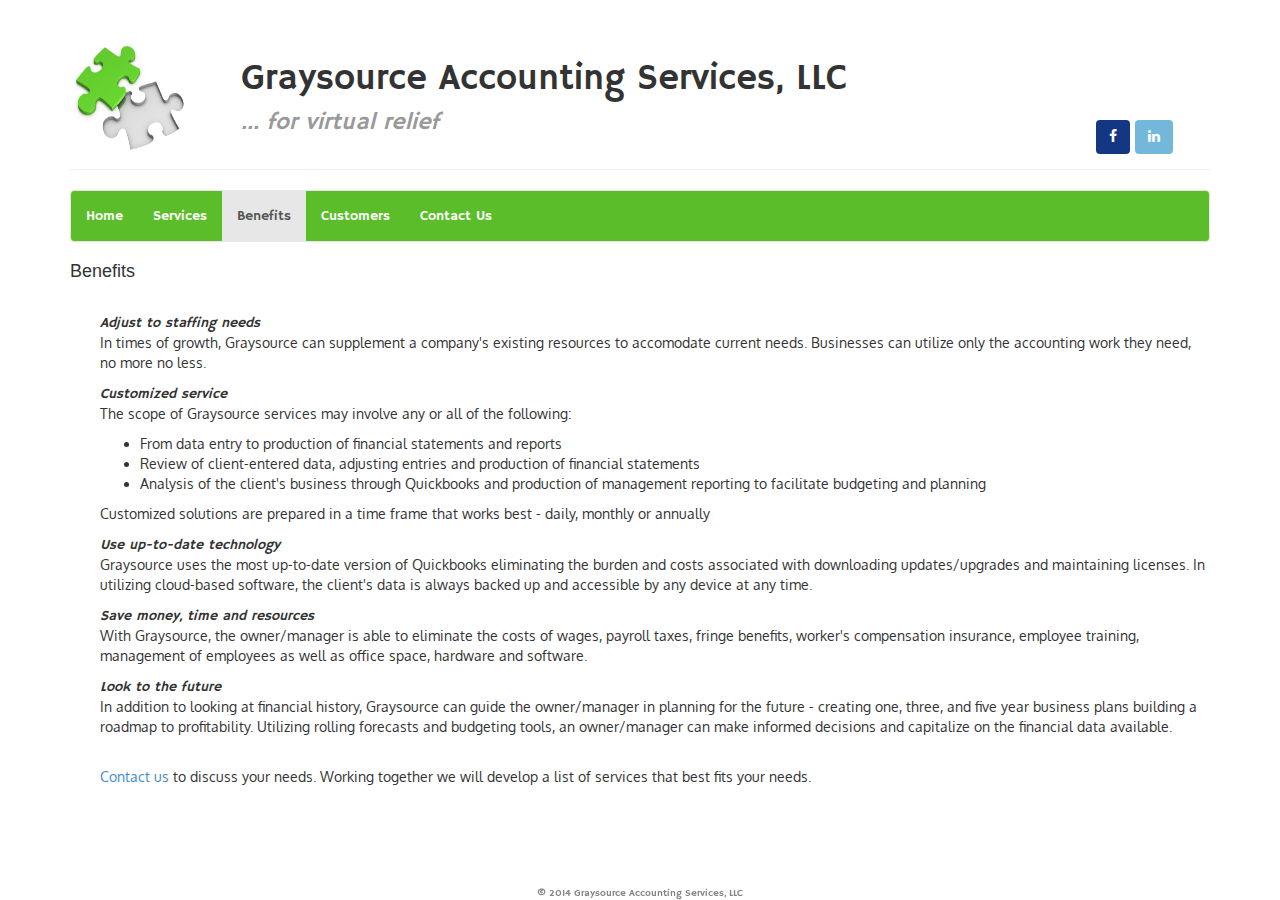
==== benefits.html @ 78ef62a2 "added benefits page, added social icons" ====
<!DOCTYPE html>
<html>
<head>
    <title>Graysource Accounting</title>
    <meta name="viewport" content="width=device-width, initial-scale=1.0">
    <link rel="stylesheet" href="http://netdna.bootstrapcdn.com/font-awesome/4.0.3/css/font-awesome.min.css">
    <link type="text/css" href="public/css/social-buttons-3.css" rel="stylesheet">
    <link type="text/css" href="public/css/bootstrap.css" rel="stylesheet">
    <link type="text/css" href="public/css/graysource.css" rel="stylesheet">
    <link href='http://fonts.googleapis.com/css?family=Hammersmith+One' rel='stylesheet' type='text/css'>
    <link href='http://fonts.googleapis.com/css?family=Oxygen' rel='stylesheet' type='text/css'>
</head>
<body>
    <div class="container">
        <div class="page-header">
            <div class="social-icons">
                <a href="https://www.facebook.com/GraysourceAccountingServices" target="_blank" class="btn btn-facebook"><i class="fa fa-facebook"></i></a>
                <a href="http://www.linkedin.com/in/brendagilmore" target="_blank" class="btn btn-linkedin"><i class="fa fa-linkedin"></i></a>
            </div>
            <div class="headline">
                <h1>Graysource Accounting Services, LLC
                    <br /><small>... for virtual relief</small></h1>
            </div>
            <a href="/"><img src="public/img/puzzle%20logo.jpg" /></a>

        </div>
        <nav class="navbar navbar-default" role="navigation">
            <ul class="nav navbar-nav">
                <li><a href="index.html">Home</a></li>
                <li><a href="services.html">Services</a></li>
                <li class="active"><a href="benefits.html">Benefits</a></li>
                <li><a href="customers.html">Customers</a></li>
                <li><a href="contact.html">Contact Us</a></li>
            </ul>
        </nav>
        <div class="benefits-list">

            <h4>Benefits</h4>
            <br />

            <span>Adjust to staffing needs</span>
            <p>
                In times of growth, Graysource can supplement a company's existing resources to accomodate current needs.  Businesses can utilize only the accounting work they need,
                no more no less.
            </p>

            <span>Customized service</span>
            <p> The scope of Graysource services may involve any or all of the following: </p>
            <ul>
                <li>From data entry to production of financial statements and reports</li>
                <li>Review of client-entered data, adjusting entries and production of financial statements</li>
                <li>Analysis of the client's business through Quickbooks and production of management reporting to facilitate budgeting and planning</li>
            </ul>
            <p> Customized solutions are prepared in a time frame that works best - daily, monthly or annually </p>

            <span>Use up-to-date technology</span>
            <p>
                Graysource uses the most up-to-date version of Quickbooks eliminating the burden and costs associated with downloading updates/upgrades and maintaining licenses.
                In utilizing cloud-based software, the client's data is always backed up and accessible by any device at any time.
            </p>

            <span>Save money, time and resources</span>
            <p>
                With Graysource, the owner/manager is able to eliminate the costs of wages, payroll taxes, fringe benefits, worker's compensation insurance, employee training, management
                of employees as well as office space, hardware and software.
            </p>

            <span>Look to the future</span>
            <p>
                In addition to looking at financial history, Graysource can guide the owner/manager in planning for the future - creating one, three, and five year business plans building
                a roadmap to profitability.  Utilizing rolling forecasts and budgeting tools, an owner/manager can make informed decisions and capitalize on the financial data available.
            </p>
            <br />

            <p><a href="contact.html">Contact us</a> to discuss your needs.  Working together we will develop a list of services that best fits your needs.</p>

        </div>
    </div>

    <div class="navbar-fixed-bottom">
        &copy 2014 Graysource Accounting Services, LLC
    </div>

</body>
</html>
---- public/css/social-buttons-3.css ----
/*!
 * Social Buttons for Twitter Bootstrap v1.0.0
 *
 * Copyright 2013 Adam Neumann
 * Licensed under the Apache License v2.0
 * http://www.apache.org/licenses/LICENSE-2.0
 */

.btn-facebook {
  color: #ffffff;
  background-color: #133783;
  border-color: #133783;
}

.btn-facebook:hover,
.btn-facebook:focus,
.btn-facebook:active,
.btn-facebook.active,
.open .dropdown-toggle.btn-facebook {
  color: #ffffff;
  background-color: #0e285f;
  border-color: #0b214e;
}

.btn-facebook:active,
.btn-facebook.active,
.open .dropdown-toggle.btn-facebook {
  background-image: none;
}

.btn-facebook.disabled,
.btn-facebook[disabled],
fieldset[disabled] .btn-facebook,
.btn-facebook.disabled:hover,
.btn-facebook[disabled]:hover,
fieldset[disabled] .btn-facebook:hover,
.btn-facebook.disabled:focus,
.btn-facebook[disabled]:focus,
fieldset[disabled] .btn-facebook:focus,
.btn-facebook.disabled:active,
.btn-facebook[disabled]:active,
fieldset[disabled] .btn-facebook:active,
.btn-facebook.disabled.active,
.btn-facebook[disabled].active,
fieldset[disabled] .btn-facebook.active {
  background-color: #133783;
  border-color: #133783;
}

.btn-twitter {
  color: #ffffff;
  background-color: #2daddc;
  border-color: #0271bf;
}

.btn-twitter:hover,
.btn-twitter:focus,
.btn-twitter:active,
.btn-twitter.active,
.open .dropdown-toggle.btn-twitter {
  color: #ffffff;
  background-color: #2095c0;
  border-color: #014d82;
}

.btn-twitter:active,
.btn-twitter.active,
.open .dropdown-toggle.btn-twitter {
  background-image: none;
}

.btn-twitter.disabled,
.btn-twitter[disabled],
fieldset[disabled] .btn-twitter,
.btn-twitter.disabled:hover,
.btn-twitter[disabled]:hover,
fieldset[disabled] .btn-twitter:hover,
.btn-twitter.disabled:focus,
.btn-twitter[disabled]:focus,
fieldset[disabled] .btn-twitter:focus,
.btn-twitter.disabled:active,
.btn-twitter[disabled]:active,
fieldset[disabled] .btn-twitter:active,
.btn-twitter.disabled.active,
.btn-twitter[disabled].active,
fieldset[disabled] .btn-twitter.active {
  background-color: #2daddc;
  border-color: #0271bf;
}

.btn-github {
  color: #000000;
  background-color: #fafafa;
  border-color: #cccccc;
}

.btn-github:hover,
.btn-github:focus,
.btn-github:active,
.btn-github.active,
.open .dropdown-toggle.btn-github {
  color: #000000;
  background-color: #e6e6e6;
  border-color: #adadad;
}

.btn-github:active,
.btn-github.active,
.open .dropdown-toggle.btn-github {
  background-image: none;
}

.btn-github.disabled,
.btn-github[disabled],
fieldset[disabled] .btn-github,
.btn-github.disabled:hover,
.btn-github[disabled]:hover,
fieldset[disabled] .btn-github:hover,
.btn-github.disabled:focus,
.btn-github[disabled]:focus,
fieldset[disabled] .btn-github:focus,
.btn-github.disabled:active,
.btn-github[disabled]:active,
fieldset[disabled] .btn-github:active,
.btn-github.disabled.active,
.btn-github[disabled].active,
fieldset[disabled] .btn-github.active {
  background-color: #fafafa;
  border-color: #cccccc;
}

.btn-pinterest {
  color: #ffffff;
  background-color: #d62229;
  border-color: #ab171e;
}

.btn-pinterest:hover,
.btn-pinterest:focus,
.btn-pinterest:active,
.btn-pinterest.active,
.open .dropdown-toggle.btn-pinterest {
  color: #ffffff;
  background-color: #b31c22;
  border-color: #751015;
}

.btn-pinterest:active,
.btn-pinterest.active,
.open .dropdown-toggle.btn-pinterest {
  background-image: none;
}

.btn-pinterest.disabled,
.btn-pinterest[disabled],
fieldset[disabled] .btn-pinterest,
.btn-pinterest.disabled:hover,
.btn-pinterest[disabled]:hover,
fieldset[disabled] .btn-pinterest:hover,
.btn-pinterest.disabled:focus,
.btn-pinterest[disabled]:focus,
fieldset[disabled] .btn-pinterest:focus,
.btn-pinterest.disabled:active,
.btn-pinterest[disabled]:active,
fieldset[disabled] .btn-pinterest:active,
.btn-pinterest.disabled.active,
.btn-pinterest[disabled].active,
fieldset[disabled] .btn-pinterest.active {
  background-color: #d62229;
  border-color: #ab171e;
}

.btn-linkedin {
  color: #ffffff;
  background-color: #73b8db;
  border-color: #4393bb;
}

.btn-linkedin:hover,
.btn-linkedin:focus,
.btn-linkedin:active,
.btn-linkedin.active,
.open .dropdown-toggle.btn-linkedin {
  color: #ffffff;
  background-color: #53a8d3;
  border-color: #33708e;
}

.btn-linkedin:active,
.btn-linkedin.active,
.open .dropdown-toggle.btn-linkedin {
  background-image: none;
}

.btn-linkedin.disabled,
.btn-linkedin[disabled],
fieldset[disabled] .btn-linkedin,
.btn-linkedin.disabled:hover,
.btn-linkedin[disabled]:hover,
fieldset[disabled] .btn-linkedin:hover,
.btn-linkedin.disabled:focus,
.btn-linkedin[disabled]:focus,
fieldset[disabled] .btn-linkedin:focus,
.btn-linkedin.disabled:active,
.btn-linkedin[disabled]:active,
fieldset[disabled] .btn-linkedin:active,
.btn-linkedin.disabled.active,
.btn-linkedin[disabled].active,
fieldset[disabled] .btn-linkedin.active {
  background-color: #73b8db;
  border-color: #4393bb;
}

.btn-google-plus {
  color: #ffffff;
  background-color: #dd4b39;
  border-color: #c53727;
}

.btn-google-plus:hover,
.btn-google-plus:focus,
.btn-google-plus:active,
.btn-google-plus.active,
.open .dropdown-toggle.btn-google-plus {
  color: #ffffff;
  background-color: #ca3523;
  border-color: #92291d;
}

.btn-google-plus:active,
.btn-google-plus.active,
.open .dropdown-toggle.btn-google-plus {
  background-image: none;
}

.btn-google-plus.disabled,
.btn-google-plus[disabled],
fieldset[disabled] .btn-google-plus,
.btn-google-plus.disabled:hover,
.btn-google-plus[disabled]:hover,
fieldset[disabled] .btn-google-plus:hover,
.btn-google-plus.disabled:focus,
.btn-google-plus[disabled]:focus,
fieldset[disabled] .btn-google-plus:focus,
.btn-google-plus.disabled:active,
.btn-google-plus[disabled]:active,
fieldset[disabled] .btn-google-plus:active,
.btn-google-plus.disabled.active,
.btn-google-plus[disabled].active,
fieldset[disabled] .btn-google-plus.active {
  background-color: #dd4b39;
  border-color: #c53727;
}

.btn-instagram {
  color: #ffffff;
  background-color: #6f97b6;
  border-color: #3f729b;
}

.btn-instagram:hover,
.btn-instagram:focus,
.btn-instagram:active,
.btn-instagram.active,
.open .dropdown-toggle.btn-instagram {
  color: #ffffff;
  background-color: #5583a7;
  border-color: #2d526f;
}

.btn-instagram:active,
.btn-instagram.active,
.open .dropdown-toggle.btn-instagram {
  background-image: none;
}

.btn-instagram.disabled,
.btn-instagram[disabled],
fieldset[disabled] .btn-instagram,
.btn-instagram.disabled:hover,
.btn-instagram[disabled]:hover,
fieldset[disabled] .btn-instagram:hover,
.btn-instagram.disabled:focus,
.btn-instagram[disabled]:focus,
fieldset[disabled] .btn-instagram:focus,
.btn-instagram.disabled:active,
.btn-instagram[disabled]:active,
fieldset[disabled] .btn-instagram:active,
.btn-instagram.disabled.active,
.btn-instagram[disabled].active,
fieldset[disabled] .btn-instagram.active {
  background-color: #6f97b6;
  border-color: #3f729b;
}

.btn-dropbox {
  color: #ffffff;
  background-color: #37a3eb;
  border-color: #2181cf;
}

.btn-dropbox:hover,
.btn-dropbox:focus,
.btn-dropbox:active,
.btn-dropbox.active,
.open .dropdown-toggle.btn-dropbox {
  color: #ffffff;
  background-color: #1791e3;
  border-color: #19609a;
}

.btn-dropbox:active,
.btn-dropbox.active,
.open .dropdown-toggle.btn-dropbox {
  background-image: none;
}

.btn-dropbox.disabled,
.btn-dropbox[disabled],
fieldset[disabled] .btn-dropbox,
.btn-dropbox.disabled:hover,
.btn-dropbox[disabled]:hover,
fieldset[disabled] .btn-dropbox:hover,
.btn-dropbox.disabled:focus,
.btn-dropbox[disabled]:focus,
fieldset[disabled] .btn-dropbox:focus,
.btn-dropbox.disabled:active,
.btn-dropbox[disabled]:active,
fieldset[disabled] .btn-dropbox:active,
.btn-dropbox.disabled.active,
.btn-dropbox[disabled].active,
fieldset[disabled] .btn-dropbox.active {
  background-color: #37a3eb;
  border-color: #2181cf;
}

.btn-bitbucket {
  color: #ffffff;
  background-color: #2d5f9c;
  border-color: #205081;
}

.btn-bitbucket:hover,
.btn-bitbucket:focus,
.btn-bitbucket:active,
.btn-bitbucket.active,
.open .dropdown-toggle.btn-bitbucket {
  color: #ffffff;
  background-color: #244c7c;
  border-color: #143250;
}

.btn-bitbucket:active,
.btn-bitbucket.active,
.open .dropdown-toggle.btn-bitbucket {
  background-image: none;
}

.btn-bitbucket.disabled,
.btn-bitbucket[disabled],
fieldset[disabled] .btn-bitbucket,
.btn-bitbucket.disabled:hover,
.btn-bitbucket[disabled]:hover,
fieldset[disabled] .btn-bitbucket:hover,
.btn-bitbucket.disabled:focus,
.btn-bitbucket[disabled]:focus,
fieldset[disabled] .btn-bitbucket:focus,
.btn-bitbucket.disabled:active,
.btn-bitbucket[disabled]:active,
fieldset[disabled] .btn-bitbucket:active,
.btn-bitbucket.disabled.active,
.btn-bitbucket[disabled].active,
fieldset[disabled] .btn-bitbucket.active {
  background-color: #2d5f9c;
  border-color: #205081;
}

.btn-dribbble {
  color: #ffffff;
  background-color: #ea4c89;
  border-color: #cb396f;
}

.btn-dribbble:hover,
.btn-dribbble:focus,
.btn-dribbble:active,
.btn-dribbble.active,
.open .dropdown-toggle.btn-dribbble {
  color: #ffffff;
  background-color: #e62771;
  border-color: #9d2954;
}

.btn-dribbble:active,
.btn-dribbble.active,
.open .dropdown-toggle.btn-dribbble {
  background-image: none;
}

.btn-dribbble.disabled,
.btn-dribbble[disabled],
fieldset[disabled] .btn-dribbble,
.btn-dribbble.disabled:hover,
.btn-dribbble[disabled]:hover,
fieldset[disabled] .btn-dribbble:hover,
.btn-dribbble.disabled:focus,
.btn-dribbble[disabled]:focus,
fieldset[disabled] .btn-dribbble:focus,
.btn-dribbble.disabled:active,
.btn-dribbble[disabled]:active,
fieldset[disabled] .btn-dribbble:active,
.btn-dribbble.disabled.active,
.btn-dribbble[disabled].active,
fieldset[disabled] .btn-dribbble.active {
  background-color: #ea4c89;
  border-color: #cb396f;
}

.btn-flickr {
  color: #ffffff;
  background-color: #f051a5;
  border-color: #ff0084;
}

.btn-flickr:hover,
.btn-flickr:focus,
.btn-flickr:active,
.btn-flickr.active,
.open .dropdown-toggle.btn-flickr {
  color: #ffffff;
  background-color: #ed2b92;
  border-color: #c20064;
}

.btn-flickr:active,
.btn-flickr.active,
.open .dropdown-toggle.btn-flickr {
  background-image: none;
}

.btn-flickr.disabled,
.btn-flickr[disabled],
fieldset[disabled] .btn-flickr,
.btn-flickr.disabled:hover,
.btn-flickr[disabled]:hover,
fieldset[disabled] .btn-flickr:hover,
.btn-flickr.disabled:focus,
.btn-flickr[disabled]:focus,
fieldset[disabled] .btn-flickr:focus,
.btn-flickr.disabled:active,
.btn-flickr[disabled]:active,
fieldset[disabled] .btn-flickr:active,
.btn-flickr.disabled.active,
.btn-flickr[disabled].active,
fieldset[disabled] .btn-flickr.active {
  background-color: #f051a5;
  border-color: #ff0084;
}

.btn-foursquare {
  color: #ffffff;
  background-color: #0cbadf;
  border-color: #0072b1;
}

.btn-foursquare:hover,
.btn-foursquare:focus,
.btn-foursquare:active,
.btn-foursquare.active,
.open .dropdown-toggle.btn-foursquare {
  color: #ffffff;
  background-color: #0a9ab8;
  border-color: #004b74;
}

.btn-foursquare:active,
.btn-foursquare.active,
.open .dropdown-toggle.btn-foursquare {
  background-image: none;
}

.btn-foursquare.disabled,
.btn-foursquare[disabled],
fieldset[disabled] .btn-foursquare,
.btn-foursquare.disabled:hover,
.btn-foursquare[disabled]:hover,
fieldset[disabled] .btn-foursquare:hover,
.btn-foursquare.disabled:focus,
.btn-foursquare[disabled]:focus,
fieldset[disabled] .btn-foursquare:focus,
.btn-foursquare.disabled:active,
.btn-foursquare[disabled]:active,
fieldset[disabled] .btn-foursquare:active,
.btn-foursquare.disabled.active,
.btn-foursquare[disabled].active,
fieldset[disabled] .btn-foursquare.active {
  background-color: #0cbadf;
  border-color: #0072b1;
}

.btn-renren {
  color: #ffffff;
  background-color: #397cb6;
  border-color: #33669a;
}

.btn-renren:hover,
.btn-renren:focus,
.btn-renren:active,
.btn-renren.active,
.open .dropdown-toggle.btn-renren {
  color: #ffffff;
  background-color: #2f6797;
  border-color: #24486c;
}

.btn-renren:active,
.btn-renren.active,
.open .dropdown-toggle.btn-renren {
  background-image: none;
}

.btn-renren.disabled,
.btn-renren[disabled],
fieldset[disabled] .btn-renren,
.btn-renren.disabled:hover,
.btn-renren[disabled]:hover,
fieldset[disabled] .btn-renren:hover,
.btn-renren.disabled:focus,
.btn-renren[disabled]:focus,
fieldset[disabled] .btn-renren:focus,
.btn-renren.disabled:active,
.btn-renren[disabled]:active,
fieldset[disabled] .btn-renren:active,
.btn-renren.disabled.active,
.btn-renren[disabled].active,
fieldset[disabled] .btn-renren.active {
  background-color: #397cb6;
  border-color: #33669a;
}

.btn-skype {
  color: #ffffff;
  background-color: #70c3e2;
  border-color: #00aff0;
}

.btn-skype:hover,
.btn-skype:focus,
.btn-skype:active,
.btn-skype.active,
.open .dropdown-toggle.btn-skype {
  color: #ffffff;
  background-color: #4eb5db;
  border-color: #0082b3;
}

.btn-skype:active,
.btn-skype.active,
.open .dropdown-toggle.btn-skype {
  background-image: none;
}

.btn-skype.disabled,
.btn-skype[disabled],
fieldset[disabled] .btn-skype,
.btn-skype.disabled:hover,
.btn-skype[disabled]:hover,
fieldset[disabled] .btn-skype:hover,
.btn-skype.disabled:focus,
.btn-skype[disabled]:focus,
fieldset[disabled] .btn-skype:focus,
.btn-skype.disabled:active,
.btn-skype[disabled]:active,
fieldset[disabled] .btn-skype:active,
.btn-skype.disabled.active,
.btn-skype[disabled].active,
fieldset[disabled] .btn-skype.active {
  background-color: #70c3e2;
  border-color: #00aff0;
}

.btn-stackexchange {
  color: #ffffff;
  background-color: #5184c1;
  border-color: #185397;
}

.btn-stackexchange:hover,
.btn-stackexchange:focus,
.btn-stackexchange:active,
.btn-stackexchange.active,
.open .dropdown-toggle.btn-stackexchange {
  color: #ffffff;
  background-color: #3d70ac;
  border-color: #103662;
}

.btn-stackexchange:active,
.btn-stackexchange.active,
.open .dropdown-toggle.btn-stackexchange {
  background-image: none;
}

.btn-stackexchange.disabled,
.btn-stackexchange[disabled],
fieldset[disabled] .btn-stackexchange,
.btn-stackexchange.disabled:hover,
.btn-stackexchange[disabled]:hover,
fieldset[disabled] .btn-stackexchange:hover,
.btn-stackexchange.disabled:focus,
.btn-stackexchange[disabled]:focus,
fieldset[disabled] .btn-stackexchange:focus,
.btn-stackexchange.disabled:active,
.btn-stackexchange[disabled]:active,
fieldset[disabled] .btn-stackexchange:active,
.btn-stackexchange.disabled.active,
.btn-stackexchange[disabled].active,
fieldset[disabled] .btn-stackexchange.active {
  background-color: #5184c1;
  border-color: #185397;
}

.btn-trello {
  color: #ffffff;
  background-color: #569cc4;
  border-color: #27709b;
}

.btn-trello:hover,
.btn-trello:focus,
.btn-trello:active,
.btn-trello.active,
.open .dropdown-toggle.btn-trello {
  color: #ffffff;
  background-color: #3e88b3;
  border-color: #1b4d6a;
}

.btn-trello:active,
.btn-trello.active,
.open .dropdown-toggle.btn-trello {
  background-image: none;
}

.btn-trello.disabled,
.btn-trello[disabled],
fieldset[disabled] .btn-trello,
.btn-trello.disabled:hover,
.btn-trello[disabled]:hover,
fieldset[disabled] .btn-trello:hover,
.btn-trello.disabled:focus,
.btn-trello[disabled]:focus,
fieldset[disabled] .btn-trello:focus,
.btn-trello.disabled:active,
.btn-trello[disabled]:active,
fieldset[disabled] .btn-trello:active,
.btn-trello.disabled.active,
.btn-trello[disabled].active,
fieldset[disabled] .btn-trello.active {
  background-color: #569cc4;
  border-color: #27709b;
}

.btn-tumblr {
  color: #ffffff;
  background-color: #3a5976;
  border-color: #2a4763;
}

.btn-tumblr:hover,
.btn-tumblr:focus,
.btn-tumblr:active,
.btn-tumblr.active,
.open .dropdown-toggle.btn-tumblr {
  color: #ffffff;
  background-color: #2d445b;
  border-color: #182838;
}

.btn-tumblr:active,
.btn-tumblr.active,
.open .dropdown-toggle.btn-tumblr {
  background-image: none;
}

.btn-tumblr.disabled,
.btn-tumblr[disabled],
fieldset[disabled] .btn-tumblr,
.btn-tumblr.disabled:hover,
.btn-tumblr[disabled]:hover,
fieldset[disabled] .btn-tumblr:hover,
.btn-tumblr.disabled:focus,
.btn-tumblr[disabled]:focus,
fieldset[disabled] .btn-tumblr:focus,
.btn-tumblr.disabled:active,
.btn-tumblr[disabled]:active,
fieldset[disabled] .btn-tumblr:active,
.btn-tumblr.disabled.active,
.btn-tumblr[disabled].active,
fieldset[disabled] .btn-tumblr.active {
  background-color: #3a5976;
  border-color: #2a4763;
}

.btn-vk {
  color: #ffffff;
  background-color: #5a7fa6;
  border-color: #426187;
}

.btn-vk:hover,
.btn-vk:focus,
.btn-vk:active,
.btn-vk.active,
.open .dropdown-toggle.btn-vk {
  color: #ffffff;
  background-color: #4b6b8c;
  border-color: #2e435e;
}

.btn-vk:active,
.btn-vk.active,
.open .dropdown-toggle.btn-vk {
  background-image: none;
}

.btn-vk.disabled,
.btn-vk[disabled],
fieldset[disabled] .btn-vk,
.btn-vk.disabled:hover,
.btn-vk[disabled]:hover,
fieldset[disabled] .btn-vk:hover,
.btn-vk.disabled:focus,
.btn-vk[disabled]:focus,
fieldset[disabled] .btn-vk:focus,
.btn-vk.disabled:active,
.btn-vk[disabled]:active,
fieldset[disabled] .btn-vk:active,
.btn-vk.disabled.active,
.btn-vk[disabled].active,
fieldset[disabled] .btn-vk.active {
  background-color: #5a7fa6;
  border-color: #426187;
}

.btn-weibo {
  color: #ffffff;
  background-color: #f85959;
  border-color: #e64141;
}

.btn-weibo:hover,
.btn-weibo:focus,
.btn-weibo:active,
.btn-weibo.active,
.open .dropdown-toggle.btn-weibo {
  color: #ffffff;
  background-color: #f63232;
  border-color: #cf1b1b;
}

.btn-weibo:active,
.btn-weibo.active,
.open .dropdown-toggle.btn-weibo {
  background-image: none;
}

.btn-weibo.disabled,
.btn-weibo[disabled],
fieldset[disabled] .btn-weibo,
.btn-weibo.disabled:hover,
.btn-weibo[disabled]:hover,
fieldset[disabled] .btn-weibo:hover,
.btn-weibo.disabled:focus,
.btn-weibo[disabled]:focus,
fieldset[disabled] .btn-weibo:focus,
.btn-weibo.disabled:active,
.btn-weibo[disabled]:active,
fieldset[disabled] .btn-weibo:active,
.btn-weibo.disabled.active,
.btn-weibo[disabled].active,
fieldset[disabled] .btn-weibo.active {
  background-color: #f85959;
  border-color: #e64141;
}

.btn-xing {
  color: #ffffff;
  background-color: #1f6768;
  border-color: #074c4d;
}

.btn-xing:hover,
.btn-xing:focus,
.btn-xing:active,
.btn-xing.active,
.open .dropdown-toggle.btn-xing {
  color: #ffffff;
  background-color: #164849;
  border-color: #021515;
}

.btn-xing:active,
.btn-xing.active,
.open .dropdown-toggle.btn-xing {
  background-image: none;
}

.btn-xing.disabled,
.btn-xing[disabled],
fieldset[disabled] .btn-xing,
.btn-xing.disabled:hover,
.btn-xing[disabled]:hover,
fieldset[disabled] .btn-xing:hover,
.btn-xing.disabled:focus,
.btn-xing[disabled]:focus,
fieldset[disabled] .btn-xing:focus,
.btn-xing.disabled:active,
.btn-xing[disabled]:active,
fieldset[disabled] .btn-xing:active,
.btn-xing.disabled.active,
.btn-xing[disabled].active,
fieldset[disabled] .btn-xing.active {
  background-color: #1f6768;
  border-color: #074c4d;
}

.btn-youtube {
  color: #ffffff;
  background-color: #cd332d;
  border-color: #6e0610;
}

.btn-youtube:hover,
.btn-youtube:focus,
.btn-youtube:active,
.btn-youtube.active,
.open .dropdown-toggle.btn-youtube {
  color: #ffffff;
  background-color: #ac2b26;
  border-color: #340308;
}

.btn-youtube:active,
.btn-youtube.active,
.open .dropdown-toggle.btn-youtube {
  background-image: none;
}

.btn-youtube.disabled,
.btn-youtube[disabled],
fieldset[disabled] .btn-youtube,
.btn-youtube.disabled:hover,
.btn-youtube[disabled]:hover,
fieldset[disabled] .btn-youtube:hover,
.btn-youtube.disabled:focus,
.btn-youtube[disabled]:focus,
fieldset[disabled] .btn-youtube:focus,
.btn-youtube.disabled:active,
.btn-youtube[disabled]:active,
fieldset[disabled] .btn-youtube:active,
.btn-youtube.disabled.active,
.btn-youtube[disabled].active,
fieldset[disabled] .btn-youtube.active {
  background-color: #cd332d;
  border-color: #6e0610;
}
---- public/css/graysource.css ----
body {
    font-family: 'Hammersmith One', serif;
}

.page-header h1, .page-header span, .navbar {
    font-family: 'Hammersmith One', sans-serif;
}

.navbar {
    background-color: #5cbd2a;
    color:white;
}

.navbar-default .navbar-nav li a {
    color:white;
}

.page-header small {
    font-style: italic;
}

.page-header img {
    height:120px;
    width:120px;
}

.page-header .headline {
    width:75%;
    float:right;
    height:auto;
}

.social-icons {
    width:10%;
    float:right;
    margin-top:80px;
}

.page-header {
    overflow:auto;
}

.right-panel {
    font-family: "Hammersmith One", sans-serif;
}

.right-panel h4 {
}

.right-panel li {
    text-align:left;
    font-style:italic;
}

.navbar-fixed-bottom {
    text-align: center;
    color:#848484;
    font-size:10px;
}

.testimonials h6 {
    font-style:italic;
    font-weight:bold;
    text-align:right;
    color: #5cbd2a;
    margin-bottom:20px;
}

.testimonials h4 {
    margin-bottom:20px;
}

.summary {
    width:100%;
    height:550px;
    overflow:auto;
    font-family: 'Oxygen', sans-serif;
    -webkit-box-shadow: 10px 10px 26px -8px rgba(0,0,0,0.75);
    -moz-box-shadow: 10px 10px 26px -8px rgba(0,0,0,0.75);
    box-shadow: 10px 10px 26px -8px rgba(0,0,0,0.75);

}

.summary .if-then {
    font-weight:bold;
    font-style:italic;
    font-family: "Hammersmith One", sans-serif;
    font-size:18px;
}

.summary .service-headlines, .services-list span, .benefits-list span {
    font-style:italic;
    font-family: "Hammersmith One", sans-serif;
    font-size:14px;
}

.col-heading {
    margin-bottom:8px;
    margin-top:5px;
}

.first-col, .second-col, .third-col {
    display:inline;
    height:100%;
}

.first-col, .second-col {
    border-right: 1px solid lightgray;
}

.img-rounded {
    border-radius:6px;
}

.summary a {
    background-color:#5cbd2a;
    border-color:#5cbd2a;
    margin-left:35%;
    margin-top:5%;
    margin-bottom:10%;
}

.contact-info {
    height:200px;
    width:60%;
    text-align:center;
    padding:50px 0 20px 0;
}

.headshot img {
    height:15%;
    width:15%;
    float:right;
    margin-right:20%;
    border: 1px #999999 solid;
}

.services-list, .benefits-list {
    font-family: 'Oxygen', sans-serif;
}

.benefits-list span, .benefits-list p, .benefits-list ul,
.services-list span, .services-list p, .services-list ul {
    margin-left: 30px;
}
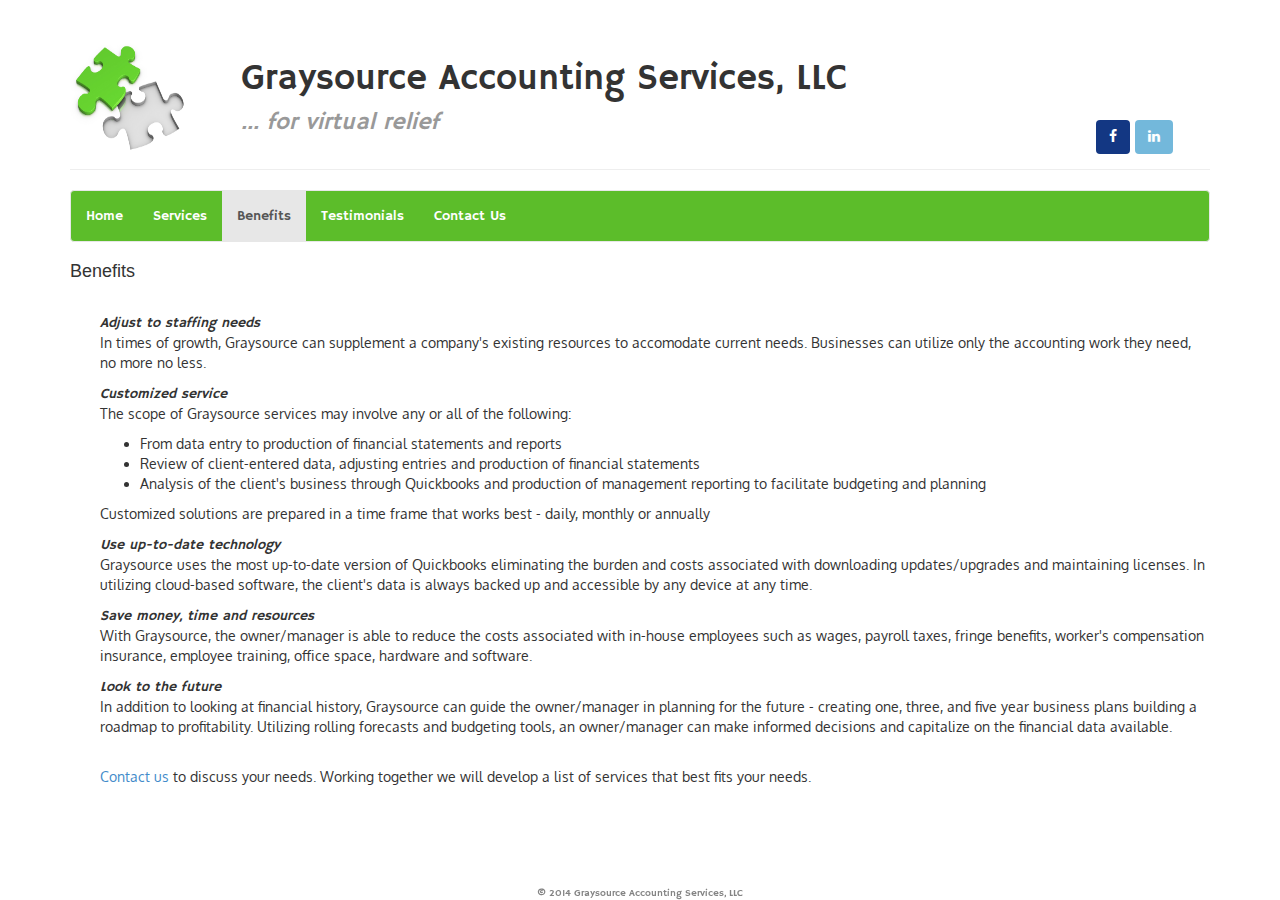
==== commit 7c5845de: "Minor wording changes" ====
--- a/benefits.html
+++ b/benefits.html
@@ -15,7 +15,7 @@
         <div class="page-header">
             <div class="social-icons">
                 <a href="https://www.facebook.com/GraysourceAccountingServices" target="_blank" class="btn btn-facebook"><i class="fa fa-facebook"></i></a>
-                <a href="http://www.linkedin.com/in/brendagilmore" target="_blank" class="btn btn-linkedin"><i class="fa fa-linkedin"></i></a>
+                <a href="http://www.linkedin.com/company/3621838?trk=tyah&trkInfo=tas%3Agraysource%2Cidx%3A1-1-1" target="_blank" class="btn btn-linkedin"><i class="fa fa-linkedin"></i></a>
             </div>
             <div class="headline">
                 <h1>Graysource Accounting Services, LLC
@@ -29,7 +29,7 @@
                 <li><a href="index.html">Home</a></li>
                 <li><a href="services.html">Services</a></li>
                 <li class="active"><a href="benefits.html">Benefits</a></li>
-                <li><a href="customers.html">Customers</a></li>
+                <li><a href="testimonials.html">Testimonials</a></li>
                 <li><a href="contact.html">Contact Us</a></li>
             </ul>
         </nav>
@@ -61,8 +61,8 @@
 
             <span>Save money, time and resources</span>
             <p>
-                With Graysource, the owner/manager is able to eliminate the costs of wages, payroll taxes, fringe benefits, worker's compensation insurance, employee training, management
-                of employees as well as office space, hardware and software.
+                With Graysource, the owner/manager is able to reduce the costs associated with in-house employees such as wages, payroll taxes, fringe benefits, worker's compensation insurance,
+                employee training, office space, hardware and software.
             </p>
 
             <span>Look to the future</span>
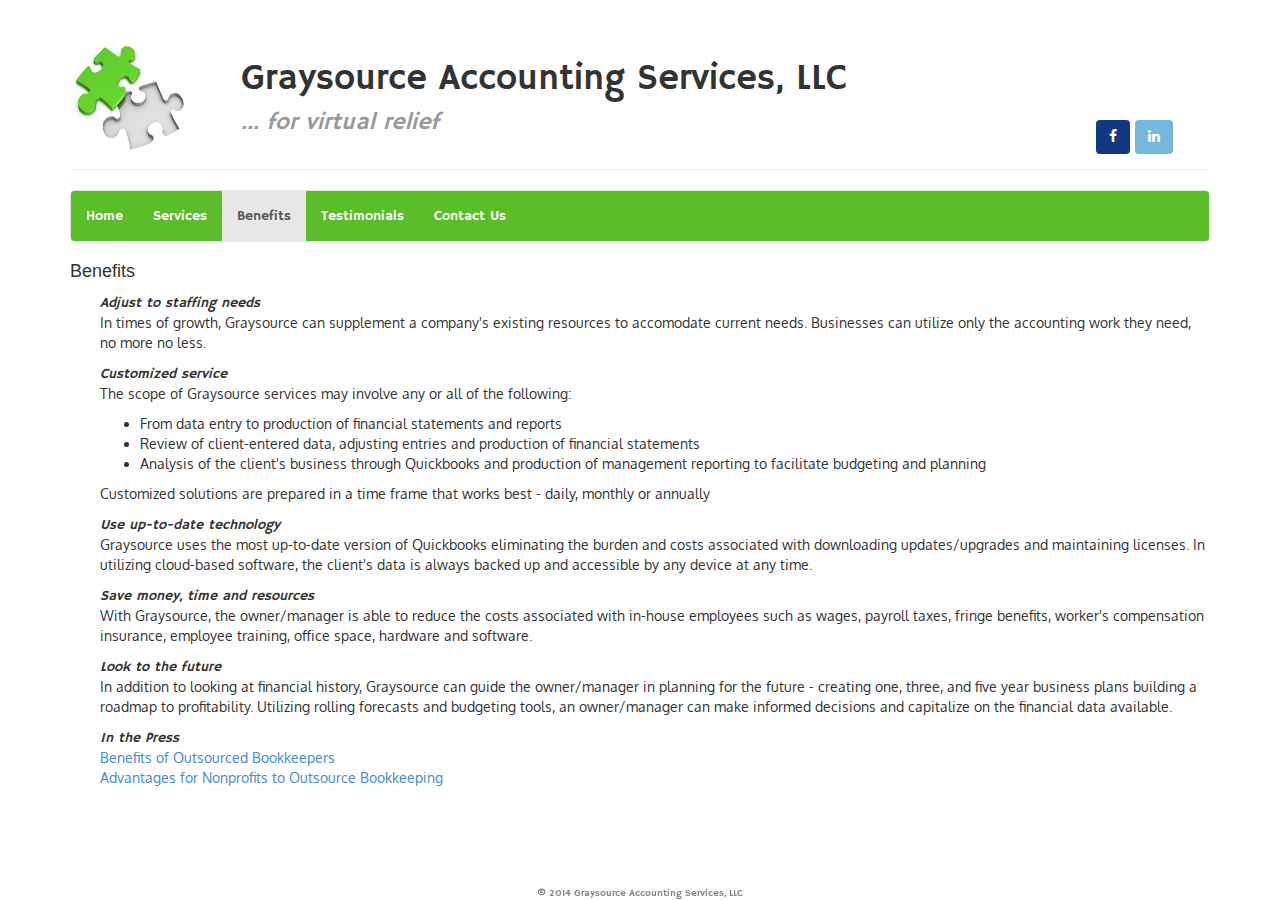
==== commit 6acc02b3: "added links to benefits page" ====
--- a/benefits.html
+++ b/benefits.html
@@ -36,7 +36,6 @@
         <div class="benefits-list">
 
             <h4>Benefits</h4>
-            <br />
 
             <span>Adjust to staffing needs</span>
             <p>
@@ -70,9 +69,13 @@
                 In addition to looking at financial history, Graysource can guide the owner/manager in planning for the future - creating one, three, and five year business plans building
                 a roadmap to profitability.  Utilizing rolling forecasts and budgeting tools, an owner/manager can make informed decisions and capitalize on the financial data available.
             </p>
+
+            <span>In the Press</span><br />
+            <a class="press-link" href="http://smallbusiness.chron.com/benefits-outsourced-bookkeepers-39200.html">Benefits of Outsourced Bookkeepers</a>
             <br />
+            <a class="press-link" href="http://smallbusiness.chron.com/advantages-nonprofits-outsource-bookkeeping-62328.html">Advantages for Nonprofits to Outsource Bookkeeping</a>
+            <br /><br />
 
-            <p><a href="contact.html">Contact us</a> to discuss your needs.  Working together we will develop a list of services that best fits your needs.</p>
 
         </div>
     </div>
--- a/public/css/graysource.css
+++ b/public/css/graysource.css
@@ -142,4 +142,8 @@
 .benefits-list span, .benefits-list p, .benefits-list ul,
 .services-list span, .services-list p, .services-list ul {
     margin-left: 30px;
+}
+
+.press-link {
+    margin-left:30px;
 }